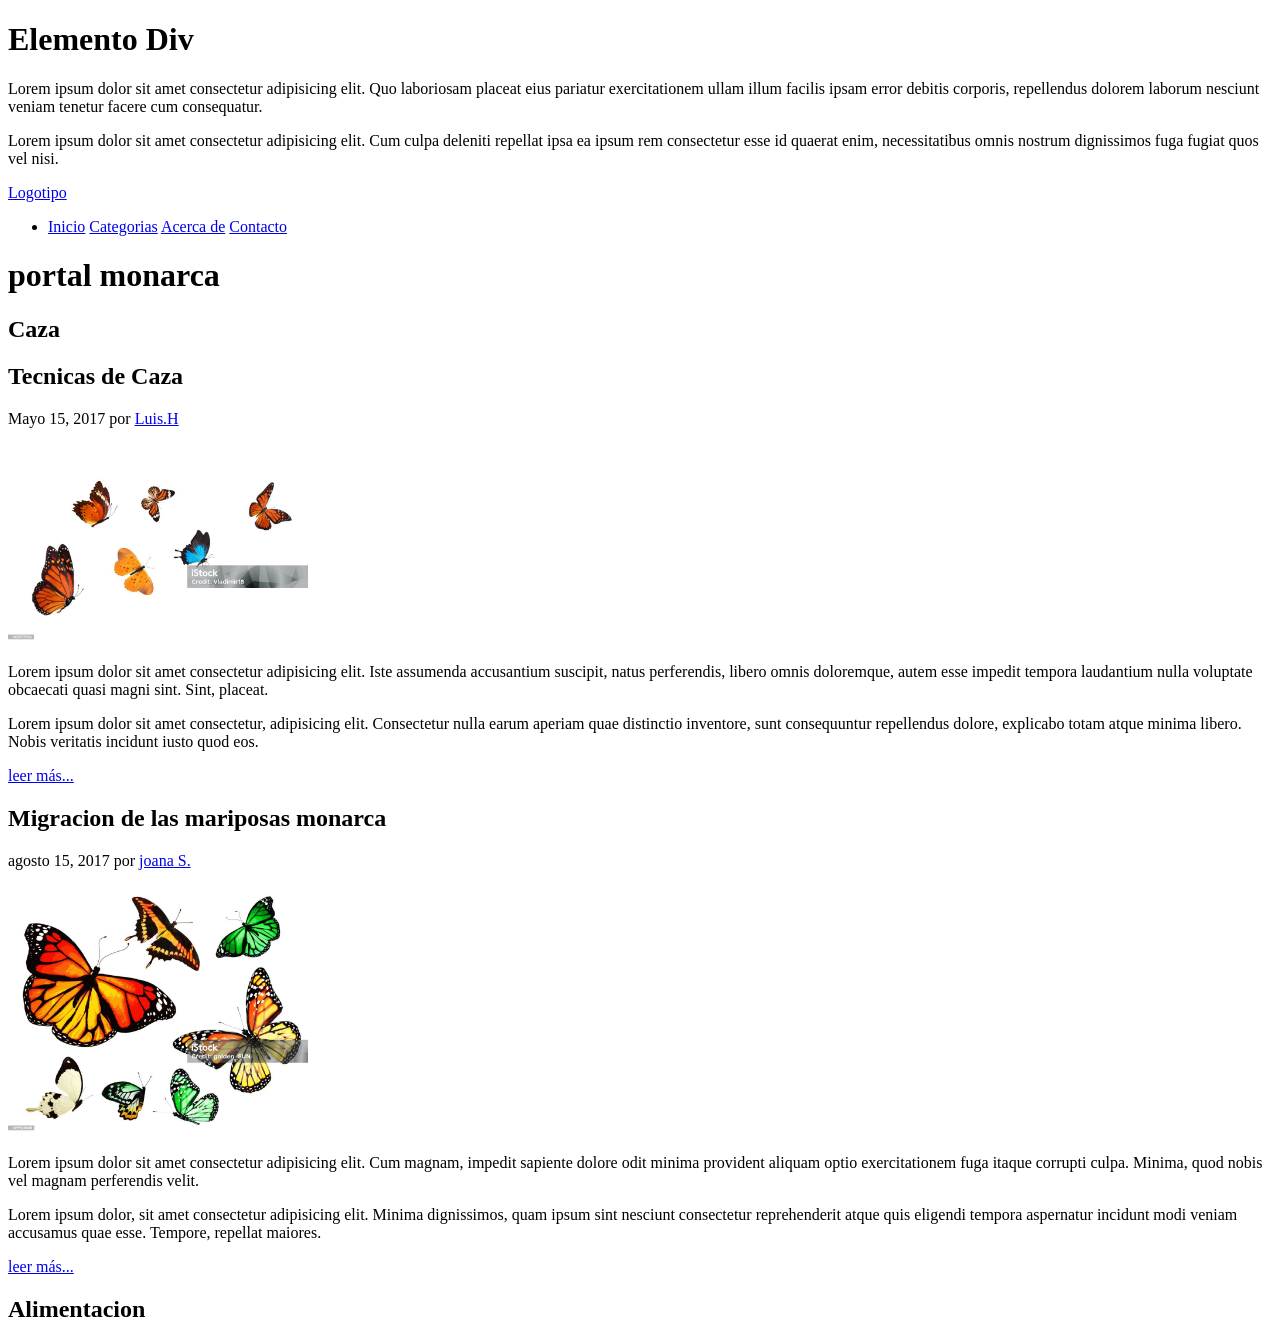
==== html/elementoDiv.html @ 916f53d4 "elementos semanticos estructurales." ====
<!DOCTYPE html>
<html lang="en">

<head>
    <meta charset="UTF-8">
    <meta name="viewport" content="width=device-width, initial-scale=1.0">
    <title>Elemento Div en HTML</title>
</head>

<body>
    <h1>Elemento Div</h1>
    <!-- el elemento div es un contenedor genérico que se utiliza para agrupar otros elementos HTML  de contenido-->
    <div>
        <p>Lorem ipsum dolor sit amet consectetur adipisicing elit. Quo laboriosam placeat eius pariatur exercitationem
            ullam illum facilis ipsam error debitis corporis, repellendus dolorem laborum nesciunt veniam tenetur facere
            cum consequatur.</p>

        <p>Lorem ipsum dolor sit amet consectetur adipisicing elit. Cum culpa deleniti repellat ipsa ea ipsum rem
            consectetur esse id quaerat enim, necessitatibus omnis nostrum dignissimos fuga fugiat quos vel nisi.</p>
    </div>


    <!-- elementos semanticos estructurales -->
    <!-- cabecera de nuestro sitio -->

    <header>
        <a href="#">Logotipo</a>
    </header>

    <!-- barra de navegacion -->

    <nav>
        <ul>
            <li>
                <a href="#">Inicio</a>
                <a href="#">Categorias</a>
                <a href="#">Acerca de</a>
                <a href="#">Contacto</a>
            </li>
        </ul>
    </nav>
    <!-- contenido principal -->
    <h1>portal monarca</h1>
    <section>
        <!-- con el atributo section estamos agrupando contenido relacionado -->
        <header>
            <h1>Caza</h1>
        </header>
        <article>
            <!-- con el atributo article estamos agrupando contenido que tiene sentido completo pero no siempre debe ser un article
             si no que tambien puede ser una iagen texto etc -->
            <h2>Tecnicas de Caza</h2>
            <p> Mayo 15, 2017 por <a href="#">Luis.H</a></p>
            <img src="../images/mariposa1.jpg" alt="Imagen de una mariposa monarca" width="300">
            <p>Lorem ipsum dolor sit amet consectetur adipisicing elit. Iste assumenda accusantium suscipit, natus
                perferendis, libero omnis doloremque, autem esse impedit tempora laudantium nulla voluptate obcaecati
                quasi magni sint. Sint, placeat.</p>

            <p>Lorem ipsum dolor sit amet consectetur, adipisicing elit. Consectetur nulla earum aperiam quae distinctio
                inventore, sunt consequuntur repellendus dolore, explicabo totam atque minima libero. Nobis veritatis
                incidunt iusto quod eos.</p>
            <a href="#">leer más...</a>

        </article>

        <article>
            <h2>
                Migracion de las mariposas monarca
            </h2>
            <p>agosto 15, 2017 por <a href="#">joana S.</a></p>
            <img src="../images/mariposa2.jpg" alt="Imagen de una mariposa monarca" width="300">
            <p>Lorem ipsum dolor sit amet consectetur adipisicing elit. Cum magnam, impedit sapiente dolore odit minima
                provident aliquam optio exercitationem fuga itaque corrupti culpa. Minima, quod nobis vel magnam
                perferendis velit. </p>

            <p>Lorem ipsum dolor, sit amet consectetur adipisicing elit. Minima dignissimos, quam ipsum sint nesciunt
                consectetur reprehenderit atque quis eligendi tempora aspernatur incidunt modi veniam accusamus quae
                esse. Tempore, repellat maiores.</p>

                <a href="#">leer más...</a>
        </article>
    </section>

    <section>
        <header>
            <h1>Alimentacion</h1>
        </header>
    </section>

</body>

</html>
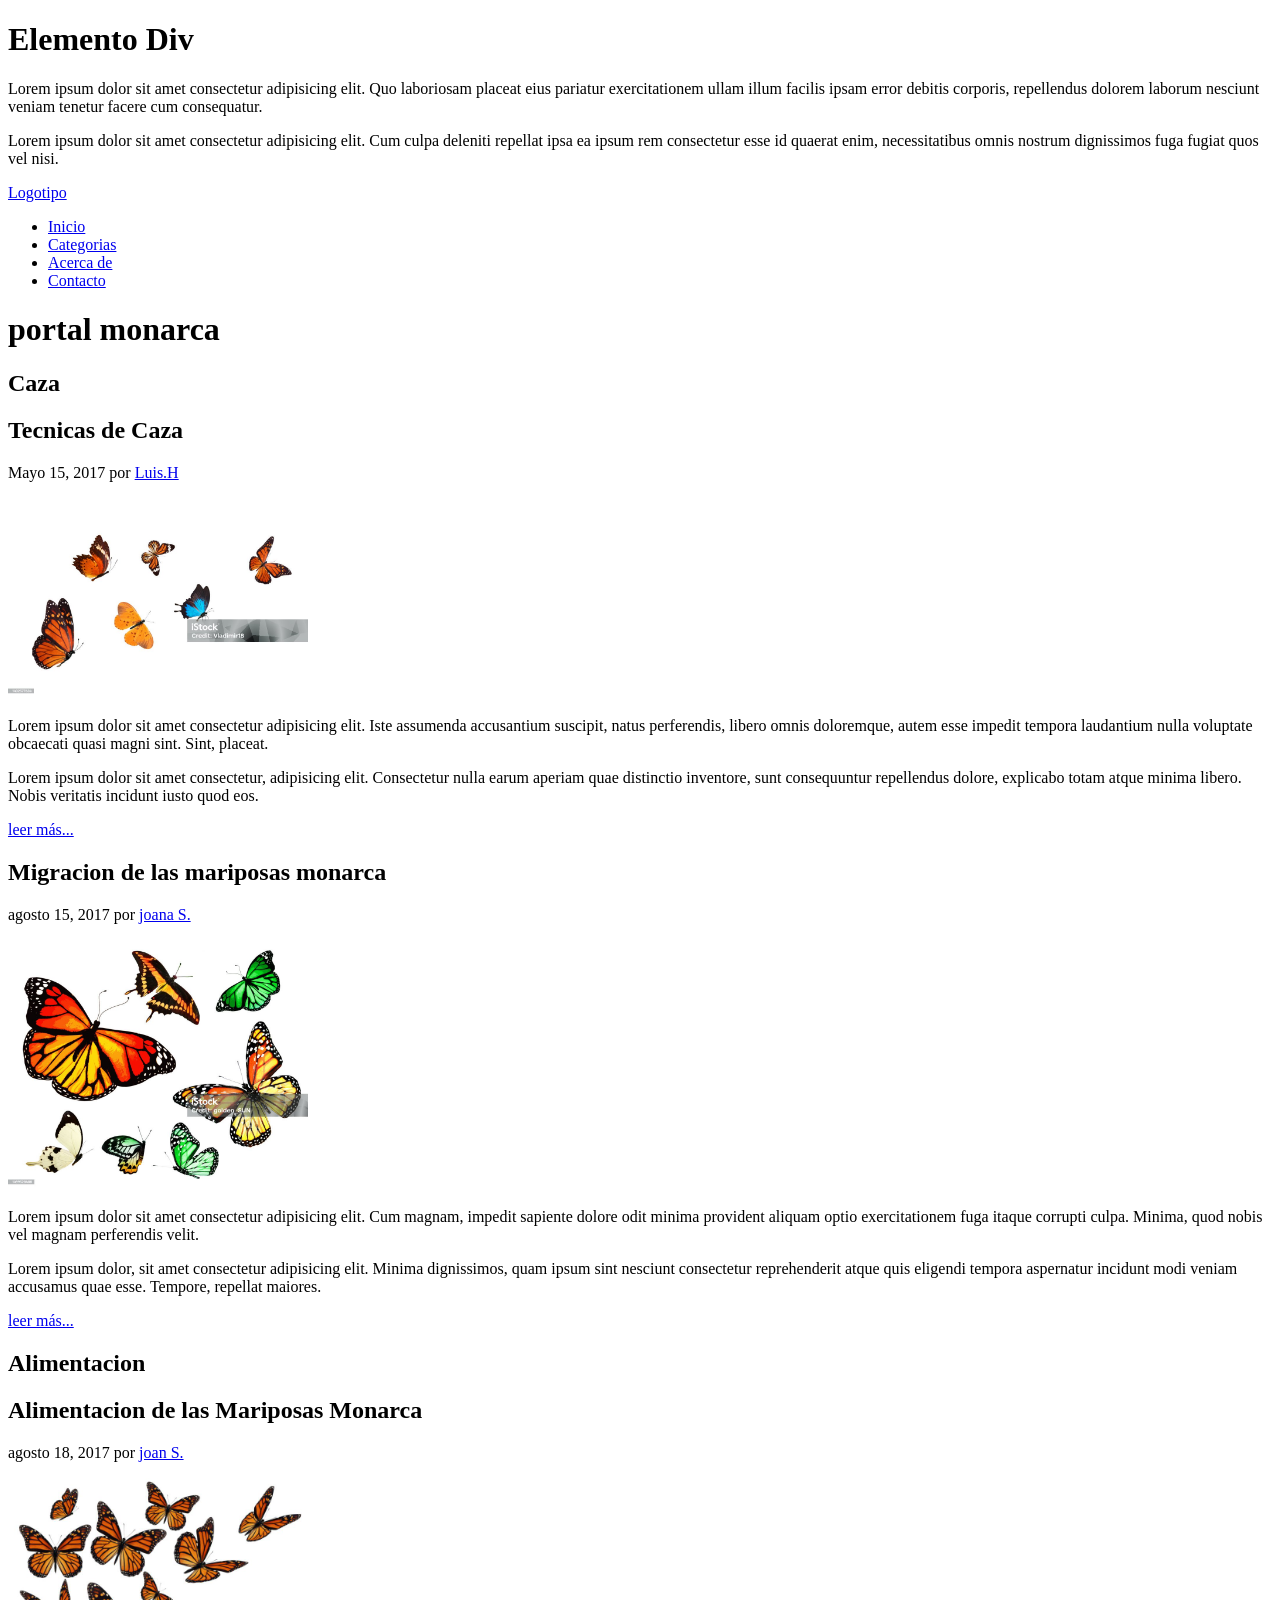
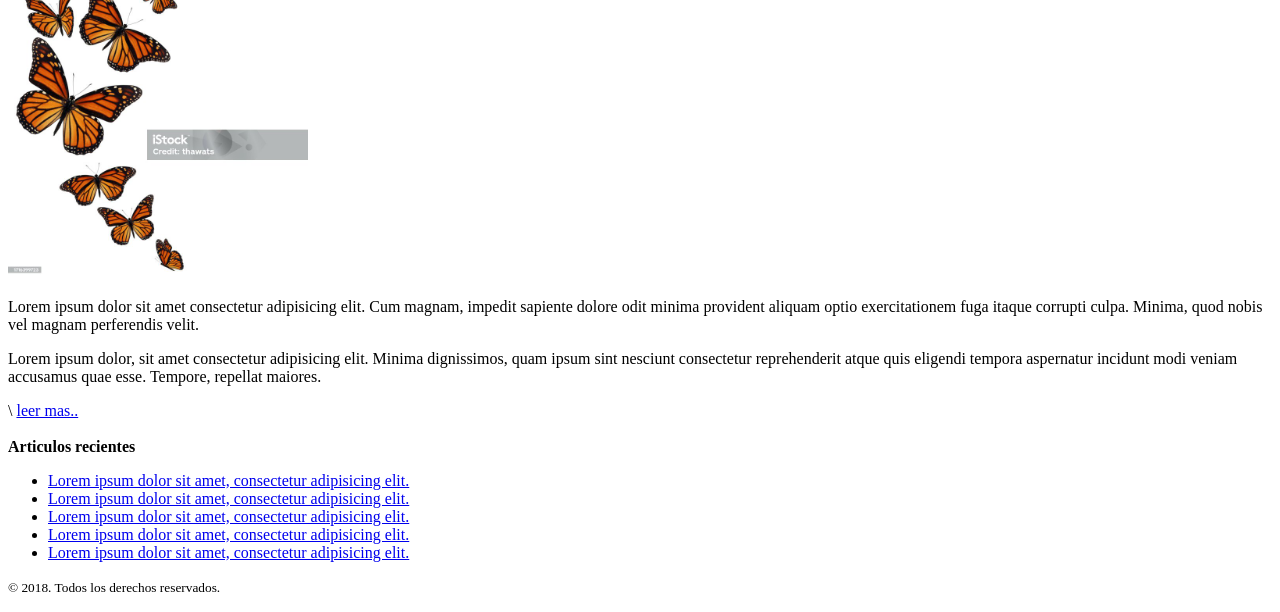
==== commit e2abdd91: "ultima parte de los elementos semanticos" ====
--- a/html/elementoDiv.html
+++ b/html/elementoDiv.html
@@ -32,11 +32,12 @@
     <nav>
         <ul>
             <li>
-                <a href="#">Inicio</a>
-                <a href="#">Categorias</a>
-                <a href="#">Acerca de</a>
-                <a href="#">Contacto</a>
+                <a href="#">Inicio</a><br>
             </li>
+            <li><a href="#">Categorias</a><br></li>
+            <li><a href="#">Acerca de</a><br></li>
+            <li><a href="#">Contacto</a><br></li>
+
         </ul>
     </nav>
     <!-- contenido principal -->
@@ -77,7 +78,7 @@
                 consectetur reprehenderit atque quis eligendi tempora aspernatur incidunt modi veniam accusamus quae
                 esse. Tempore, repellat maiores.</p>
 
-                <a href="#">leer más...</a>
+            <a href="#">leer más...</a>
         </article>
     </section>
 
@@ -85,7 +86,42 @@
         <header>
             <h1>Alimentacion</h1>
         </header>
+        <article>
+            <h2>Alimentacion de las Mariposas Monarca</h2>
+            <p>agosto 18, 2017 por <a href="#">joan S.</a></p>
+            <img src="../images/mariposa3.jpg" alt="Imagen de una mariposa monarca" width="300">
+            <p>Lorem ipsum dolor sit amet consectetur adipisicing elit. Cum magnam, impedit sapiente dolore odit minima
+                provident aliquam optio exercitationem fuga itaque corrupti culpa. Minima, quod nobis vel magnam
+                perferendis velit. </p>
+
+            <p>Lorem ipsum dolor, sit amet consectetur adipisicing elit. Minima dignissimos, quam ipsum sint nesciunt
+                consectetur reprehenderit atque quis eligendi tempora aspernatur incidunt modi veniam accusamus quae
+                esse. Tempore, repellat maiores.</p>\
+            <a href="#">leer mas..</a>
+
+        </article>
     </section>
+    <!-- Barra lateral -->
+    <br>
+    <aside>
+        <!-- el elemento aside no tiene posicion definida osea que se puede colocar del lado derecho o izquierdo de la pagina 
+         siempre y cuando el contenido que se ponga no se considere contenido principal de la pagina -->
+        <div>
+            <b>Articulos recientes</b>
+            <ul>
+                <li><a href="#">Lorem ipsum dolor sit amet, consectetur adipisicing elit. </a></li>
+                <li><a href="#">Lorem ipsum dolor sit amet, consectetur adipisicing elit. </a></li>
+                <li><a href="#">Lorem ipsum dolor sit amet, consectetur adipisicing elit. </a></li>
+                <li><a href="#">Lorem ipsum dolor sit amet, consectetur adipisicing elit. </a></li>
+                <li><a href="#">Lorem ipsum dolor sit amet, consectetur adipisicing elit. </a></li>
+
+            </ul>
+        </div>
+    </aside>
+    <!-- Pie de pagina del documento -->
+    <footer>
+        <p><small>&copy 2018. Todos los derechos reservados.</small></p>
+    </footer>
 
 </body>
 
